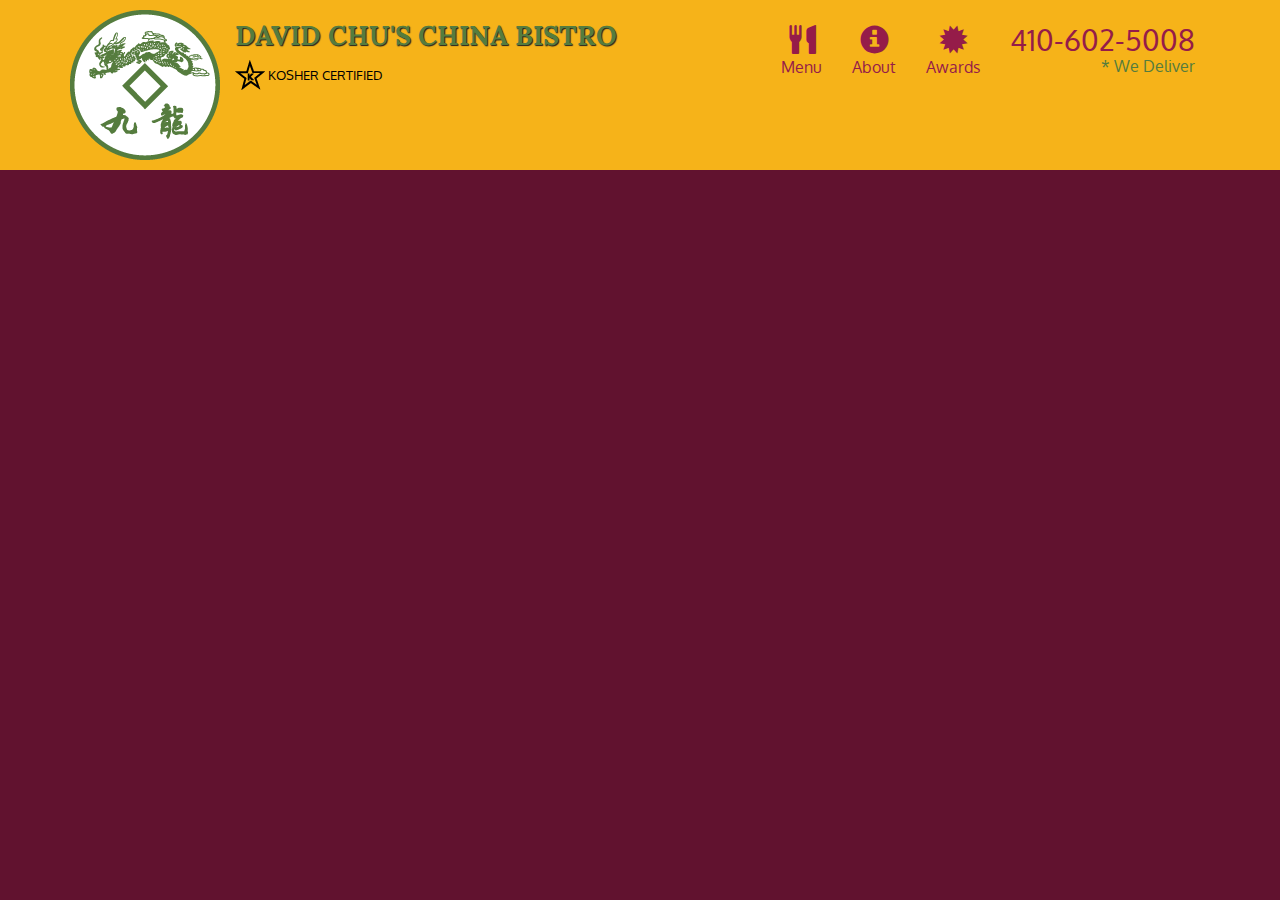
==== module3-solution/index.html @ 2b55c686 "new" ====
<!doctype html>
<html lang="en">
  <head>
    <meta charset="utf-8">
    <meta http-equiv="X-UA-Compatible" content="IE=edge">
    <meta name="viewport" content="width=device-width, initial-scale=1">
    <title>David Chu's China Bistro</title>
    <link rel="stylesheet" href="css/bootstrap.min.css">
    <link rel="stylesheet" href="css/styles.css">
    <link href='https://fonts.googleapis.com/css?family=Oxygen:400,300,700' rel='stylesheet' type='text/css'>
    <link href='https://fonts.googleapis.com/css?family=Lora' rel='stylesheet' type='text/css'>
  </head>
<body>
  <header>
    <nav id="header-nav" class="navbar navbar-default">
      <div class="container">
        <div class="navbar-header">
          <a href="index.html" class="pull-left visible-md visible-lg">
            <div id="logo-img"></div>
          </a>

          <div class="navbar-brand">
            <a href="index.html"><h1>David Chu's China Bistro</h1></a>
            <p>
              <img src="images/star-k-logo.png" alt="Kosher certification">
              <span>Kosher Certified</span>
            </p>
          </div>

          <button type="button" class="navbar-toggle collapsed" data-toggle="collapse" data-target="#collapsable-nav" aria-expanded="false">
            <span class="sr-only">Toggle navigation</span>
            <span class="icon-bar"></span>
            <span class="icon-bar"></span>
            <span class="icon-bar"></span>
          </button>
        </div>

        <div id="collapsable-nav" class="collapse navbar-collapse">
           <ul id="nav-list" class="nav navbar-nav navbar-right">
            <li>
              <a href="menu-categories.html">
                <span class="glyphicon glyphicon-cutlery"></span><br class="hidden-xs"> Menu</a>
            </li>
            <li>
              <a href="#">
                <span class="glyphicon glyphicon-info-sign"></span><br class="hidden-xs"> About</a>
            </li>
            <li>
              <a href="#">
                <span class="glyphicon glyphicon-certificate"></span><br class="hidden-xs"> Awards</a>
            </li>
            <li id="phone" class="hidden-xs">
              <a href="tel:410-602-5008">
                <span>410-602-5008</span></a><div>* We Deliver</div>
            </li>
          </ul><!-- #nav-list -->
        </div><!-- .collapse .navbar-collapse -->
      </div><!-- .container -->
    </nav><!-- #header-nav -->
  </header>


  <!-- jQuery (Bootstrap JS plugins depend on it) -->
  <script src="js/jquery-2.1.4.min.js"></script>
  <script src="js/bootstrap.min.js"></script>
  <script src="js/script.js"></script>
</body>
</html>
---- module3-solution/css/styles.css ----
body {
  font-size: 16px;
  color: #fff;
  background-color: #61122f;
  font-family: 'Oxygen', sans-serif;
}

/** HEADER **/
#header-nav {
  background-color: #f6b319;
  border-radius: 0;
  border: 0;
}

#logo-img {
  background: url('../images/restaurant-logo_large.png') no-repeat;
  width: 150px;
  height: 150px;
  margin: 10px 15px 10px 0;
}

.navbar-brand {
  padding-top: 25px;
}

.navbar-brand h1 { /* Restaurant name */
  font-family: 'Lora', serif;
  color: #557c3e;
  font-size: 1.5em;
  text-transform: uppercase;
  font-weight: bold;
  text-shadow: 1px 1px 1px #222;
  margin-top: 0;
  margin-bottom: 0;
  line-height: .75;
}
.navbar-brand a:hover, .navbar-brand a:focus {
  text-decoration: none;
}
.navbar-brand p { /* Kosher cert */
  color: #000;
  text-transform: uppercase;
  font-size: .7em;
  margin-top: 15px;
}
.navbar-brand p span { /* Star-K */
  vertical-align: middle;
}

#nav-list {
  margin-top: 10px;
}
#nav-list a {
  color: #951C49;
  text-align: center;
}
#nav-list a:hover {
  background: #E7E7E7;
}
#nav-list a span {
  font-size: 1.8em;
}

#phone {
  margin-top: 5px;
}
#phone a { /* Phone number */
  text-align: right;
  padding-bottom: 0;
}
#phone div { /* We Deliver */
  color: #557c3e;
  text-align: right;
  padding-right: 15px;
}

.navbar-header button.navbar-toggle, .navbar-header .icon-bar {
  border: 1px solid #61122f;
}
.navbar-header button.navbar-toggle {
  clear: both;
  margin-top: -30px;
}
/* END HEADER */
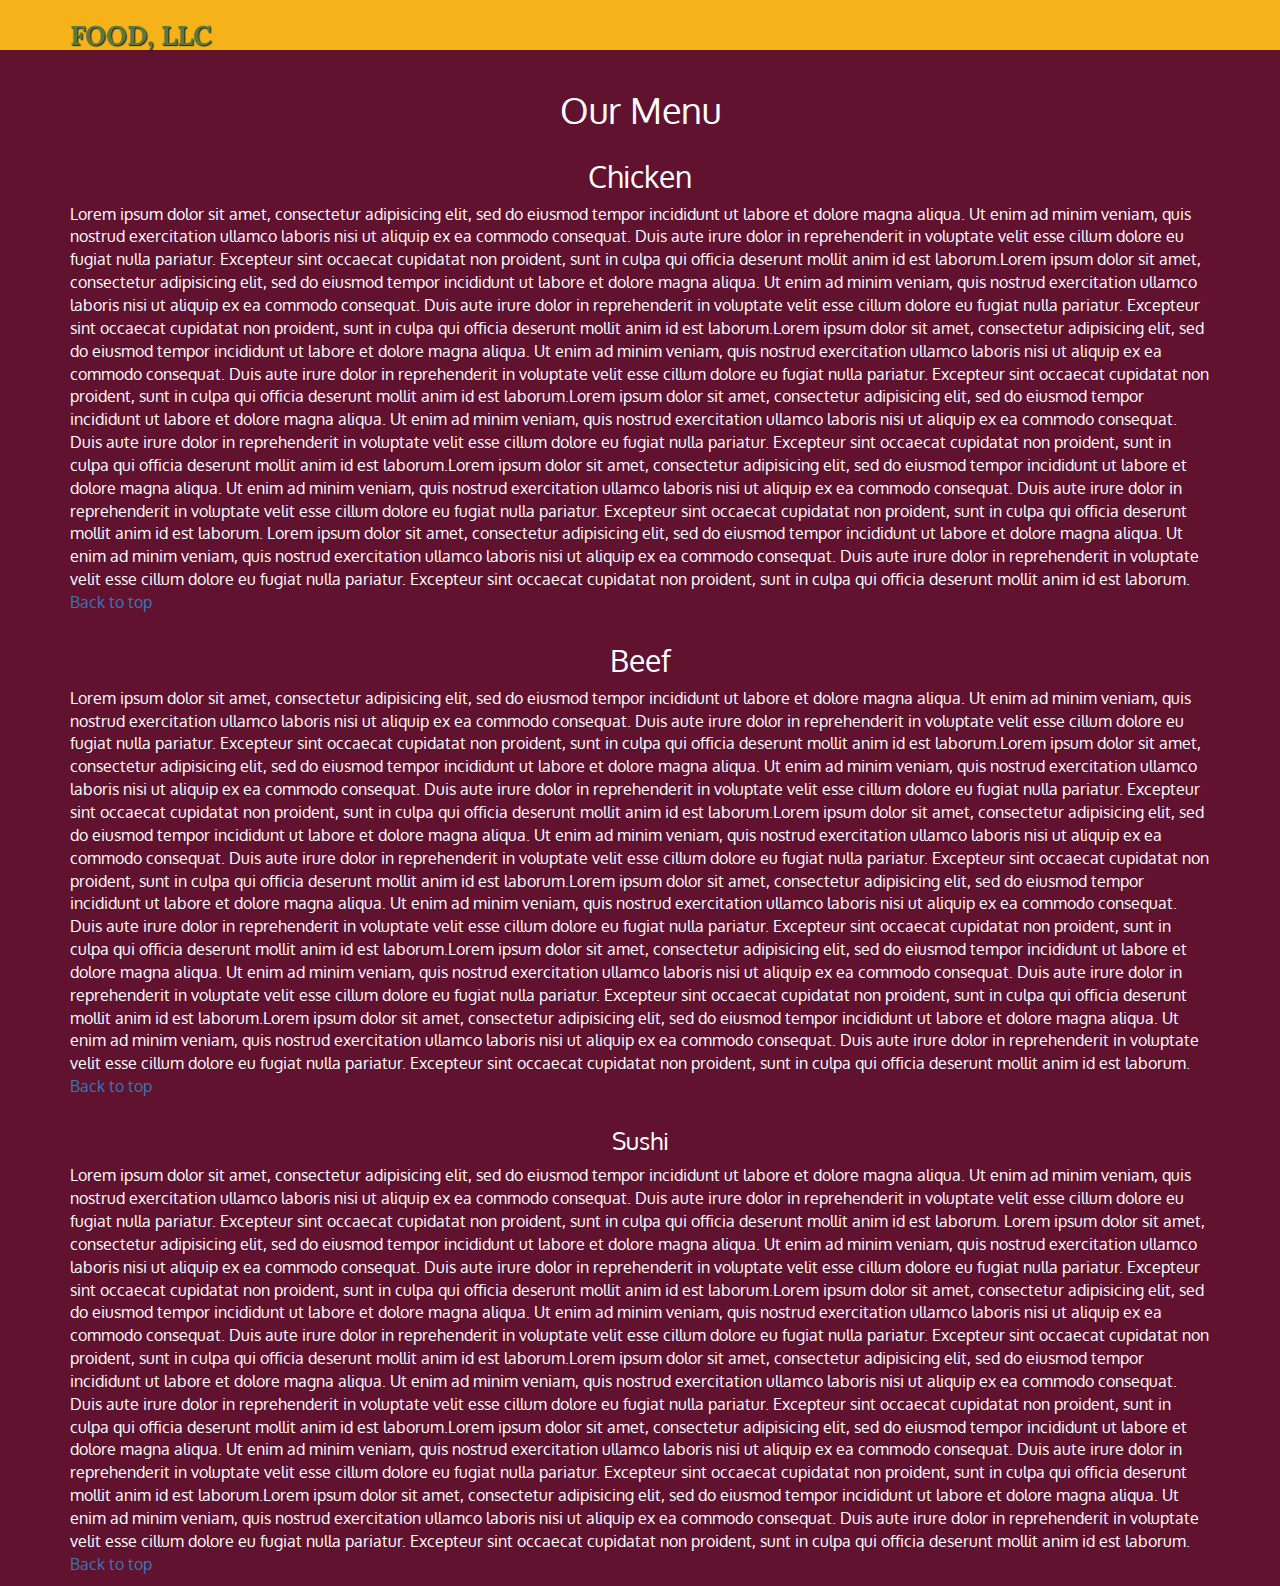
==== commit 5d99db38: "new2" ====
--- a/module3-solution/index.html
+++ b/module3-solution/index.html
@@ -2,9 +2,8 @@
 <html lang="en">
   <head>
     <meta charset="utf-8">
-    <meta http-equiv="X-UA-Compatible" content="IE=edge">
     <meta name="viewport" content="width=device-width, initial-scale=1">
-    <title>David Chu's China Bistro</title>
+    <title>My page</title>
     <link rel="stylesheet" href="css/bootstrap.min.css">
     <link rel="stylesheet" href="css/styles.css">
     <link href='https://fonts.googleapis.com/css?family=Oxygen:400,300,700' rel='stylesheet' type='text/css'>
@@ -15,16 +14,8 @@
     <nav id="header-nav" class="navbar navbar-default">
       <div class="container">
         <div class="navbar-header">
-          <a href="index.html" class="pull-left visible-md visible-lg">
-            <div id="logo-img"></div>
-          </a>
-
-          <div class="navbar-brand">
-            <a href="index.html"><h1>David Chu's China Bistro</h1></a>
-            <p>
-              <img src="images/star-k-logo.png" alt="Kosher certification">
-              <span>Kosher Certified</span>
-            </p>
+          <div class="navbar-brand " id="top">
+            <a href="index.html"><h1>FOOD, LLC</h1></a>
           </div>
 
           <button type="button" class="navbar-toggle collapsed" data-toggle="collapse" data-target="#collapsable-nav" aria-expanded="false">
@@ -36,30 +27,46 @@
         </div>
 
         <div id="collapsable-nav" class="collapse navbar-collapse">
-           <ul id="nav-list" class="nav navbar-nav navbar-right">
+           <ul id="nav-list" class="nav navbar-nav navbar-right visible-xs">
             <li>
-              <a href="menu-categories.html">
-                <span class="glyphicon glyphicon-cutlery"></span><br class="hidden-xs"> Menu</a>
+              <a href="#chicken">Chicken</a>
             </li>
             <li>
-              <a href="#">
-                <span class="glyphicon glyphicon-info-sign"></span><br class="hidden-xs"> About</a>
+              <a href="#beef">Beef</a>
             </li>
             <li>
-              <a href="#">
-                <span class="glyphicon glyphicon-certificate"></span><br class="hidden-xs"> Awards</a>
-            </li>
-            <li id="phone" class="hidden-xs">
-              <a href="tel:410-602-5008">
-                <span>410-602-5008</span></a><div>* We Deliver</div>
+              <a href="#sushi">Sushi</a>
             </li>
           </ul><!-- #nav-list -->
         </div><!-- .collapse .navbar-collapse -->
       </div><!-- .container -->
     </nav><!-- #header-nav -->
   </header>
-
-
+  <div id="main-content" class="container">
+    <h1 class="text-center" id="title">Our Menu</h1>
+    <div class="row">
+      <div class="col-lg-12" id="d1">
+          <h2 id="chicken" class="text-center">Chicken</h2>
+          <p class="text">
+            Lorem ipsum dolor sit amet, consectetur adipisicing elit, sed do eiusmod tempor incididunt ut labore et dolore magna aliqua. Ut enim ad minim veniam, quis nostrud exercitation ullamco laboris nisi ut aliquip ex ea commodo consequat. Duis aute irure dolor in reprehenderit in voluptate velit esse cillum dolore eu fugiat nulla pariatur. Excepteur sint occaecat cupidatat non proident, sunt in culpa qui officia deserunt mollit anim id est laborum.Lorem ipsum dolor sit amet, consectetur adipisicing elit, sed do eiusmod tempor incididunt ut labore et dolore magna aliqua. Ut enim ad minim veniam, quis nostrud exercitation ullamco laboris nisi ut aliquip ex ea commodo consequat. Duis aute irure dolor in reprehenderit in voluptate velit esse cillum dolore eu fugiat nulla pariatur. Excepteur sint occaecat cupidatat non proident, sunt in culpa qui officia deserunt mollit anim id est laborum.Lorem ipsum dolor sit amet, consectetur adipisicing elit, sed do eiusmod tempor incididunt ut labore et dolore magna aliqua. Ut enim ad minim veniam, quis nostrud exercitation ullamco laboris nisi ut aliquip ex ea commodo consequat. Duis aute irure dolor in reprehenderit in voluptate velit esse cillum dolore eu fugiat nulla pariatur. Excepteur sint occaecat cupidatat non proident, sunt in culpa qui officia deserunt mollit anim id est laborum.Lorem ipsum dolor sit amet, consectetur adipisicing elit, sed do eiusmod tempor incididunt ut labore et dolore magna aliqua. Ut enim ad minim veniam, quis nostrud exercitation ullamco laboris nisi ut aliquip ex ea commodo consequat. Duis aute irure dolor in reprehenderit in voluptate velit esse cillum dolore eu fugiat nulla pariatur. Excepteur sint occaecat cupidatat non proident, sunt in culpa qui officia deserunt mollit anim id est laborum.Lorem ipsum dolor sit amet, consectetur adipisicing elit, sed do eiusmod tempor incididunt ut labore et dolore magna aliqua. Ut enim ad minim veniam, quis nostrud exercitation ullamco laboris nisi ut aliquip ex ea commodo consequat. Duis aute irure dolor in reprehenderit in voluptate velit esse cillum dolore eu fugiat nulla pariatur. Excepteur sint occaecat cupidatat non proident, sunt in culpa qui officia deserunt mollit anim id est laborum. Lorem ipsum dolor sit amet, consectetur adipisicing elit, sed do eiusmod tempor incididunt ut labore et dolore magna aliqua. Ut enim ad minim veniam, quis nostrud exercitation ullamco laboris nisi ut aliquip ex ea commodo consequat. Duis aute irure dolor in reprehenderit in voluptate velit esse cillum dolore eu fugiat nulla pariatur. Excepteur sint occaecat cupidatat non proident, sunt in culpa qui officia deserunt mollit anim id est laborum.
+                <a href="#top">Back to top</a>
+              </p>
+        </div>
+        <div class="col-lg-12" id="d2">
+            <h2 id="beef" class="text-center">Beef</h2>
+              <p class="text">
+                Lorem ipsum dolor sit amet, consectetur adipisicing elit, sed do eiusmod tempor incididunt ut labore et dolore magna aliqua. Ut enim ad minim veniam, quis nostrud exercitation ullamco laboris nisi ut aliquip ex ea commodo consequat. Duis aute irure dolor in reprehenderit in voluptate velit esse cillum dolore eu fugiat nulla pariatur. Excepteur sint occaecat cupidatat non proident, sunt in culpa qui officia deserunt mollit anim id est laborum.Lorem ipsum dolor sit amet, consectetur adipisicing elit, sed do eiusmod tempor incididunt ut labore et dolore magna aliqua. Ut enim ad minim veniam, quis nostrud exercitation ullamco laboris nisi ut aliquip ex ea commodo consequat. Duis aute irure dolor in reprehenderit in voluptate velit esse cillum dolore eu fugiat nulla pariatur. Excepteur sint occaecat cupidatat non proident, sunt in culpa qui officia deserunt mollit anim id est laborum.Lorem ipsum dolor sit amet, consectetur adipisicing elit, sed do eiusmod tempor incididunt ut labore et dolore magna aliqua. Ut enim ad minim veniam, quis nostrud exercitation ullamco laboris nisi ut aliquip ex ea commodo consequat. Duis aute irure dolor in reprehenderit in voluptate velit esse cillum dolore eu fugiat nulla pariatur. Excepteur sint occaecat cupidatat non proident, sunt in culpa qui officia deserunt mollit anim id est laborum.Lorem ipsum dolor sit amet, consectetur adipisicing elit, sed do eiusmod tempor incididunt ut labore et dolore magna aliqua. Ut enim ad minim veniam, quis nostrud exercitation ullamco laboris nisi ut aliquip ex ea commodo consequat. Duis aute irure dolor in reprehenderit in voluptate velit esse cillum dolore eu fugiat nulla pariatur. Excepteur sint occaecat cupidatat non proident, sunt in culpa qui officia deserunt mollit anim id est laborum.Lorem ipsum dolor sit amet, consectetur adipisicing elit, sed do eiusmod tempor incididunt ut labore et dolore magna aliqua. Ut enim ad minim veniam, quis nostrud exercitation ullamco laboris nisi ut aliquip ex ea commodo consequat. Duis aute irure dolor in reprehenderit in voluptate velit esse cillum dolore eu fugiat nulla pariatur. Excepteur sint occaecat cupidatat non proident, sunt in culpa qui officia deserunt mollit anim id est laborum.Lorem ipsum dolor sit amet, consectetur adipisicing elit, sed do eiusmod tempor incididunt ut labore et dolore magna aliqua. Ut enim ad minim veniam, quis nostrud exercitation ullamco laboris nisi ut aliquip ex ea commodo consequat. Duis aute irure dolor in reprehenderit in voluptate velit esse cillum dolore eu fugiat nulla pariatur. Excepteur sint occaecat cupidatat non proident, sunt in culpa qui officia deserunt mollit anim id est laborum.
+                <a href="#top">Back to top</a>
+              </p>
+            </div>
+            <div class="col-lg-12" id="d3">
+            <h3 id="sushi" class="text-center">Sushi</h3>
+              <p class="text">Lorem ipsum dolor sit amet, consectetur adipisicing elit, sed do eiusmod tempor incididunt ut labore et dolore magna aliqua. Ut enim ad minim veniam, quis nostrud exercitation ullamco laboris nisi ut aliquip ex ea commodo consequat. Duis aute irure dolor in reprehenderit in voluptate velit esse cillum dolore eu fugiat nulla pariatur. Excepteur sint occaecat cupidatat non proident, sunt in culpa qui officia deserunt mollit anim id est laborum. Lorem ipsum dolor sit amet, consectetur adipisicing elit, sed do eiusmod tempor incididunt ut labore et dolore magna aliqua. Ut enim ad minim veniam, quis nostrud exercitation ullamco laboris nisi ut aliquip ex ea commodo consequat. Duis aute irure dolor in reprehenderit in voluptate velit esse cillum dolore eu fugiat nulla pariatur. Excepteur sint occaecat cupidatat non proident, sunt in culpa qui officia deserunt mollit anim id est laborum.Lorem ipsum dolor sit amet, consectetur adipisicing elit, sed do eiusmod tempor incididunt ut labore et dolore magna aliqua. Ut enim ad minim veniam, quis nostrud exercitation ullamco laboris nisi ut aliquip ex ea commodo consequat. Duis aute irure dolor in reprehenderit in voluptate velit esse cillum dolore eu fugiat nulla pariatur. Excepteur sint occaecat cupidatat non proident, sunt in culpa qui officia deserunt mollit anim id est laborum.Lorem ipsum dolor sit amet, consectetur adipisicing elit, sed do eiusmod tempor incididunt ut labore et dolore magna aliqua. Ut enim ad minim veniam, quis nostrud exercitation ullamco laboris nisi ut aliquip ex ea commodo consequat. Duis aute irure dolor in reprehenderit in voluptate velit esse cillum dolore eu fugiat nulla pariatur. Excepteur sint occaecat cupidatat non proident, sunt in culpa qui officia deserunt mollit anim id est laborum.Lorem ipsum dolor sit amet, consectetur adipisicing elit, sed do eiusmod tempor incididunt ut labore et dolore magna aliqua. Ut enim ad minim veniam, quis nostrud exercitation ullamco laboris nisi ut aliquip ex ea commodo consequat. Duis aute irure dolor in reprehenderit in voluptate velit esse cillum dolore eu fugiat nulla pariatur. Excepteur sint occaecat cupidatat non proident, sunt in culpa qui officia deserunt mollit anim id est laborum.Lorem ipsum dolor sit amet, consectetur adipisicing elit, sed do eiusmod tempor incididunt ut labore et dolore magna aliqua. Ut enim ad minim veniam, quis nostrud exercitation ullamco laboris nisi ut aliquip ex ea commodo consequat. Duis aute irure dolor in reprehenderit in voluptate velit esse cillum dolore eu fugiat nulla pariatur. Excepteur sint occaecat cupidatat non proident, sunt in culpa qui officia deserunt mollit anim id est laborum.
+              <a href="#top">Back to top</a>
+              </p>
+            </div>
+    </div>
+    </div>
   <!-- jQuery (Bootstrap JS plugins depend on it) -->
   <script src="js/jquery-2.1.4.min.js"></script>
   <script src="js/bootstrap.min.js"></script>
